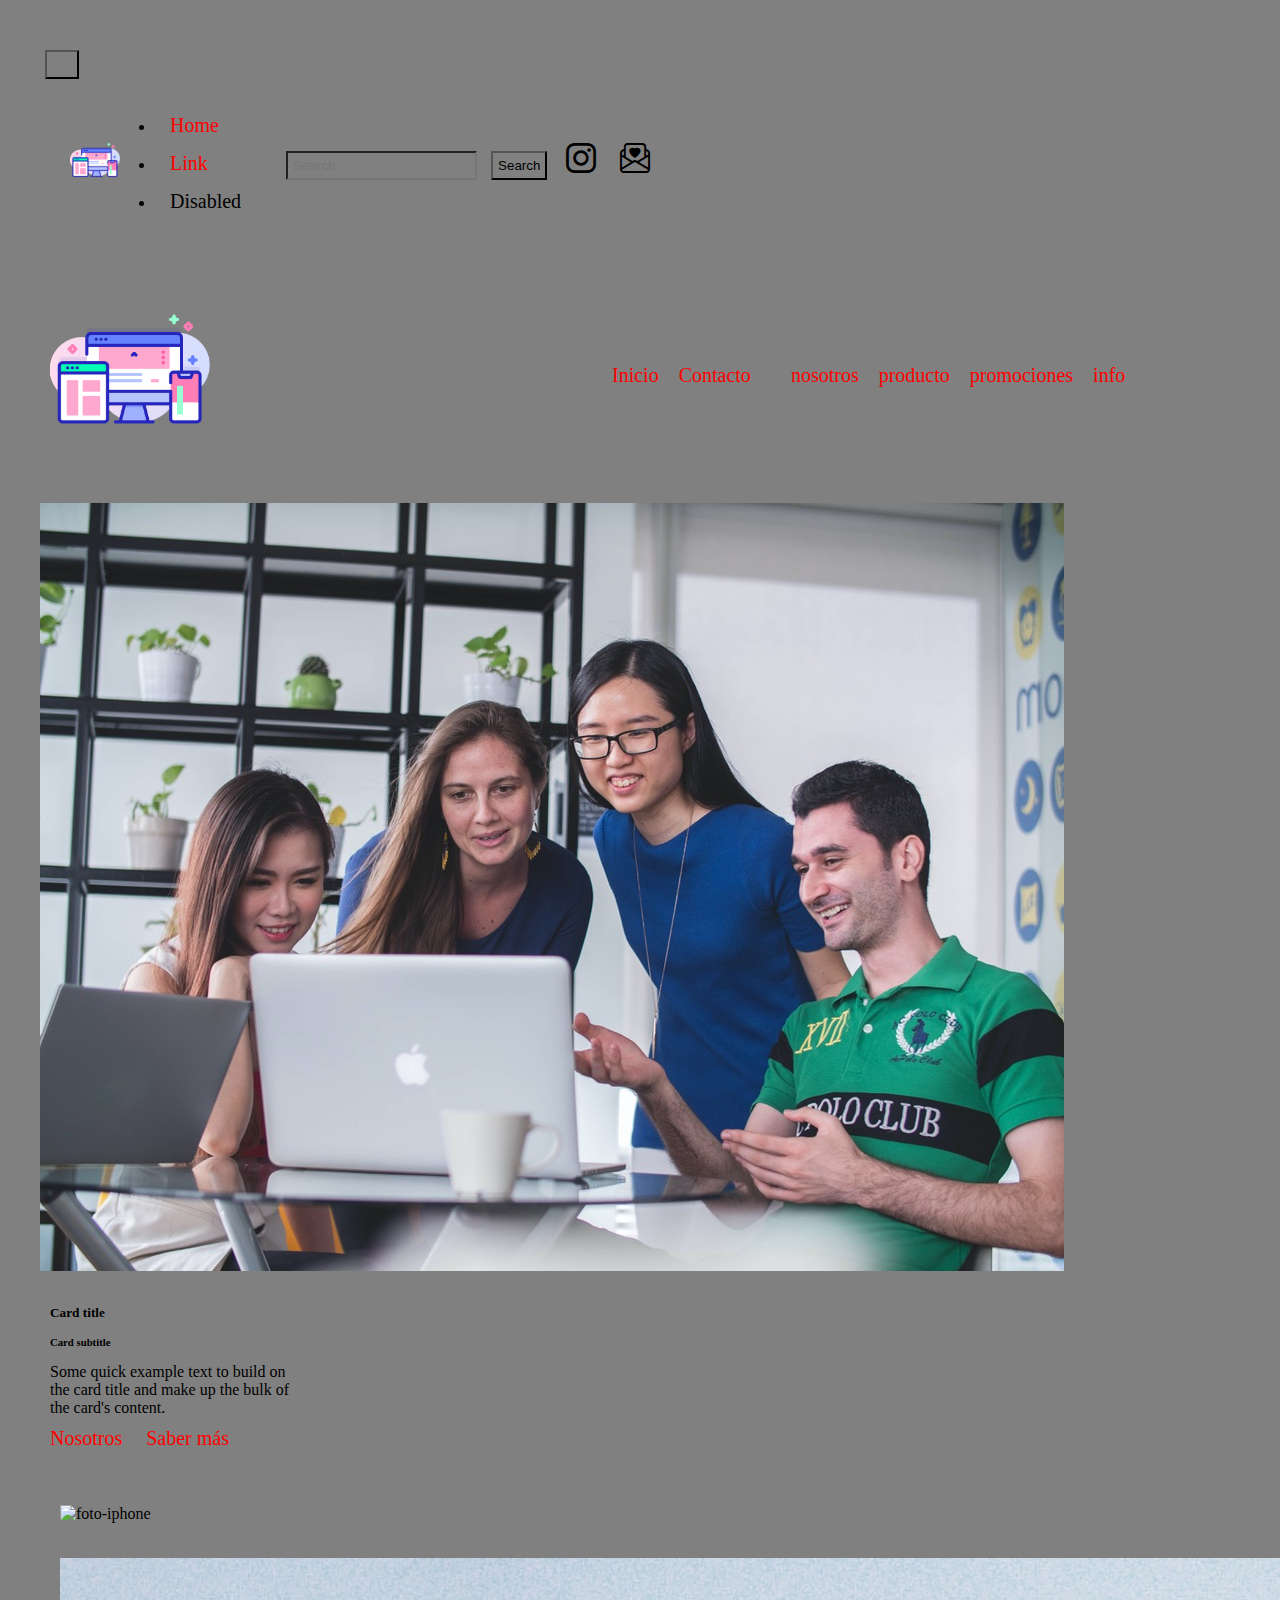
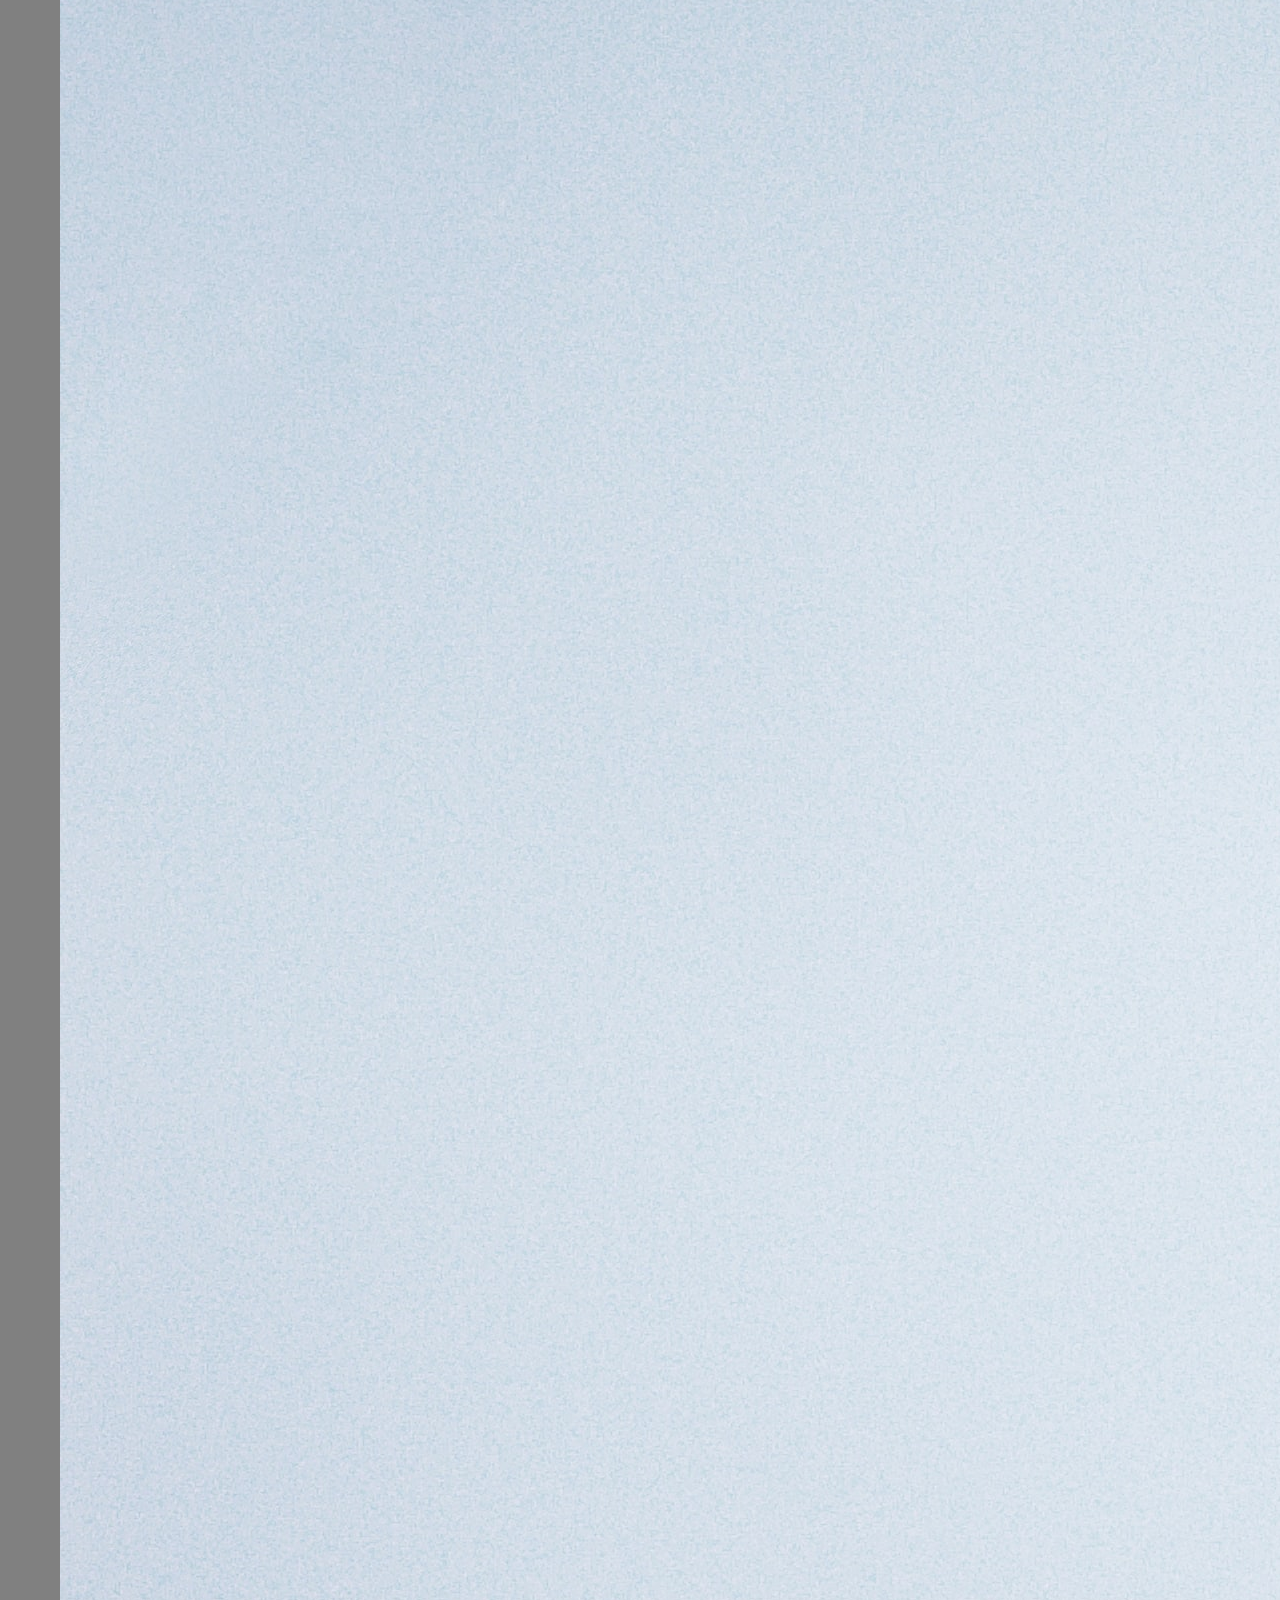
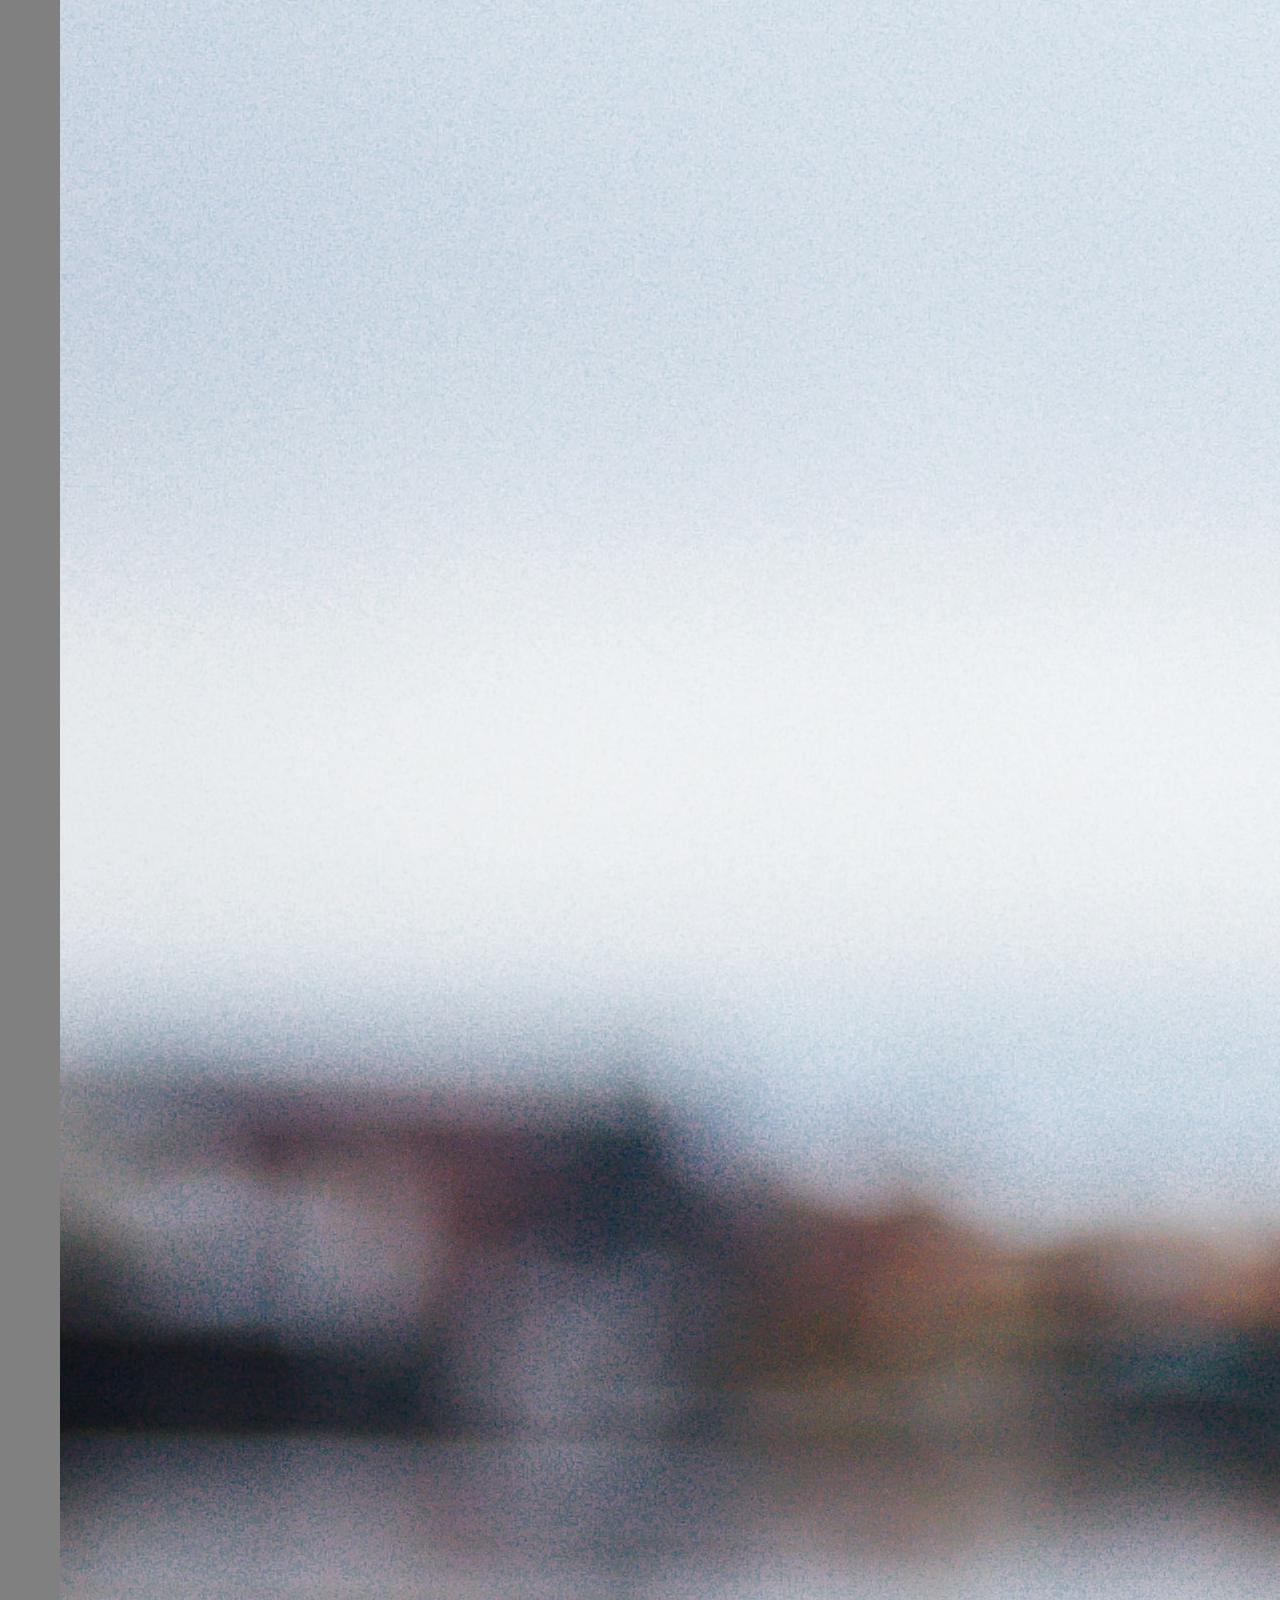
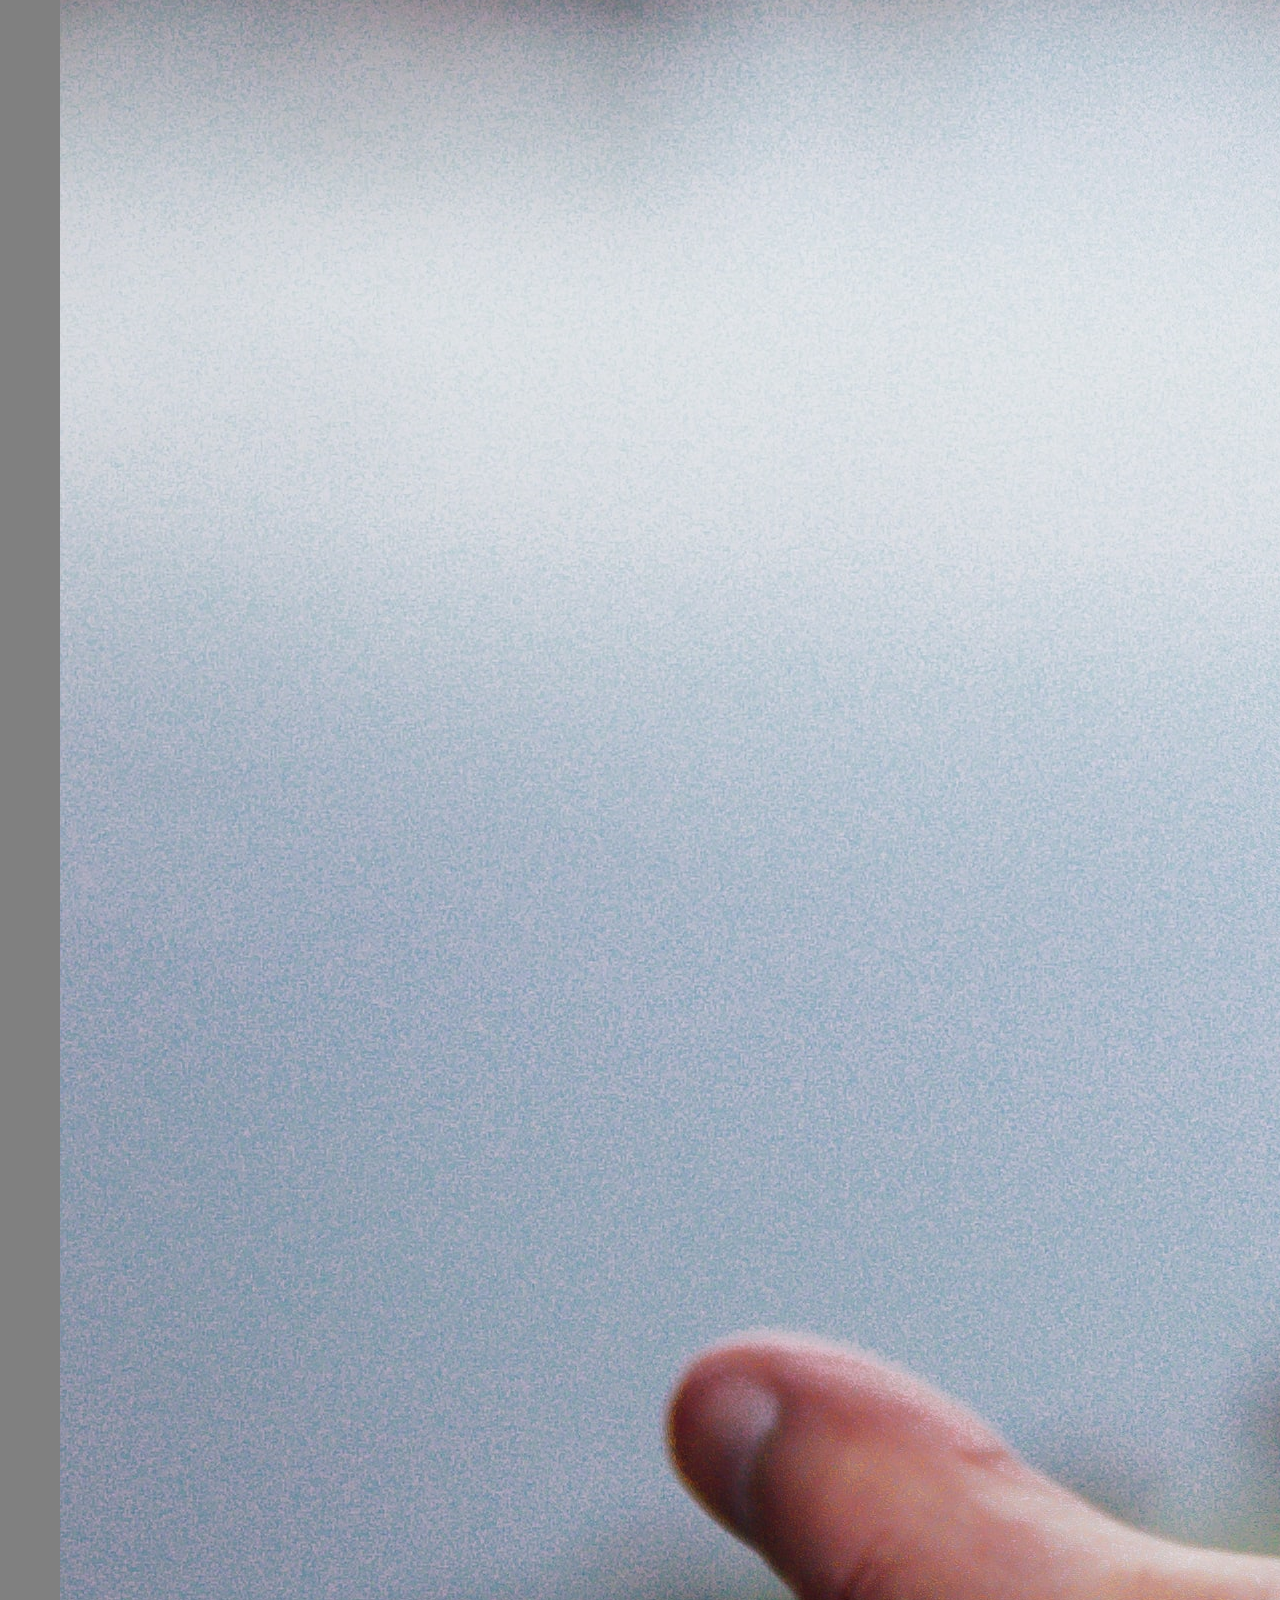
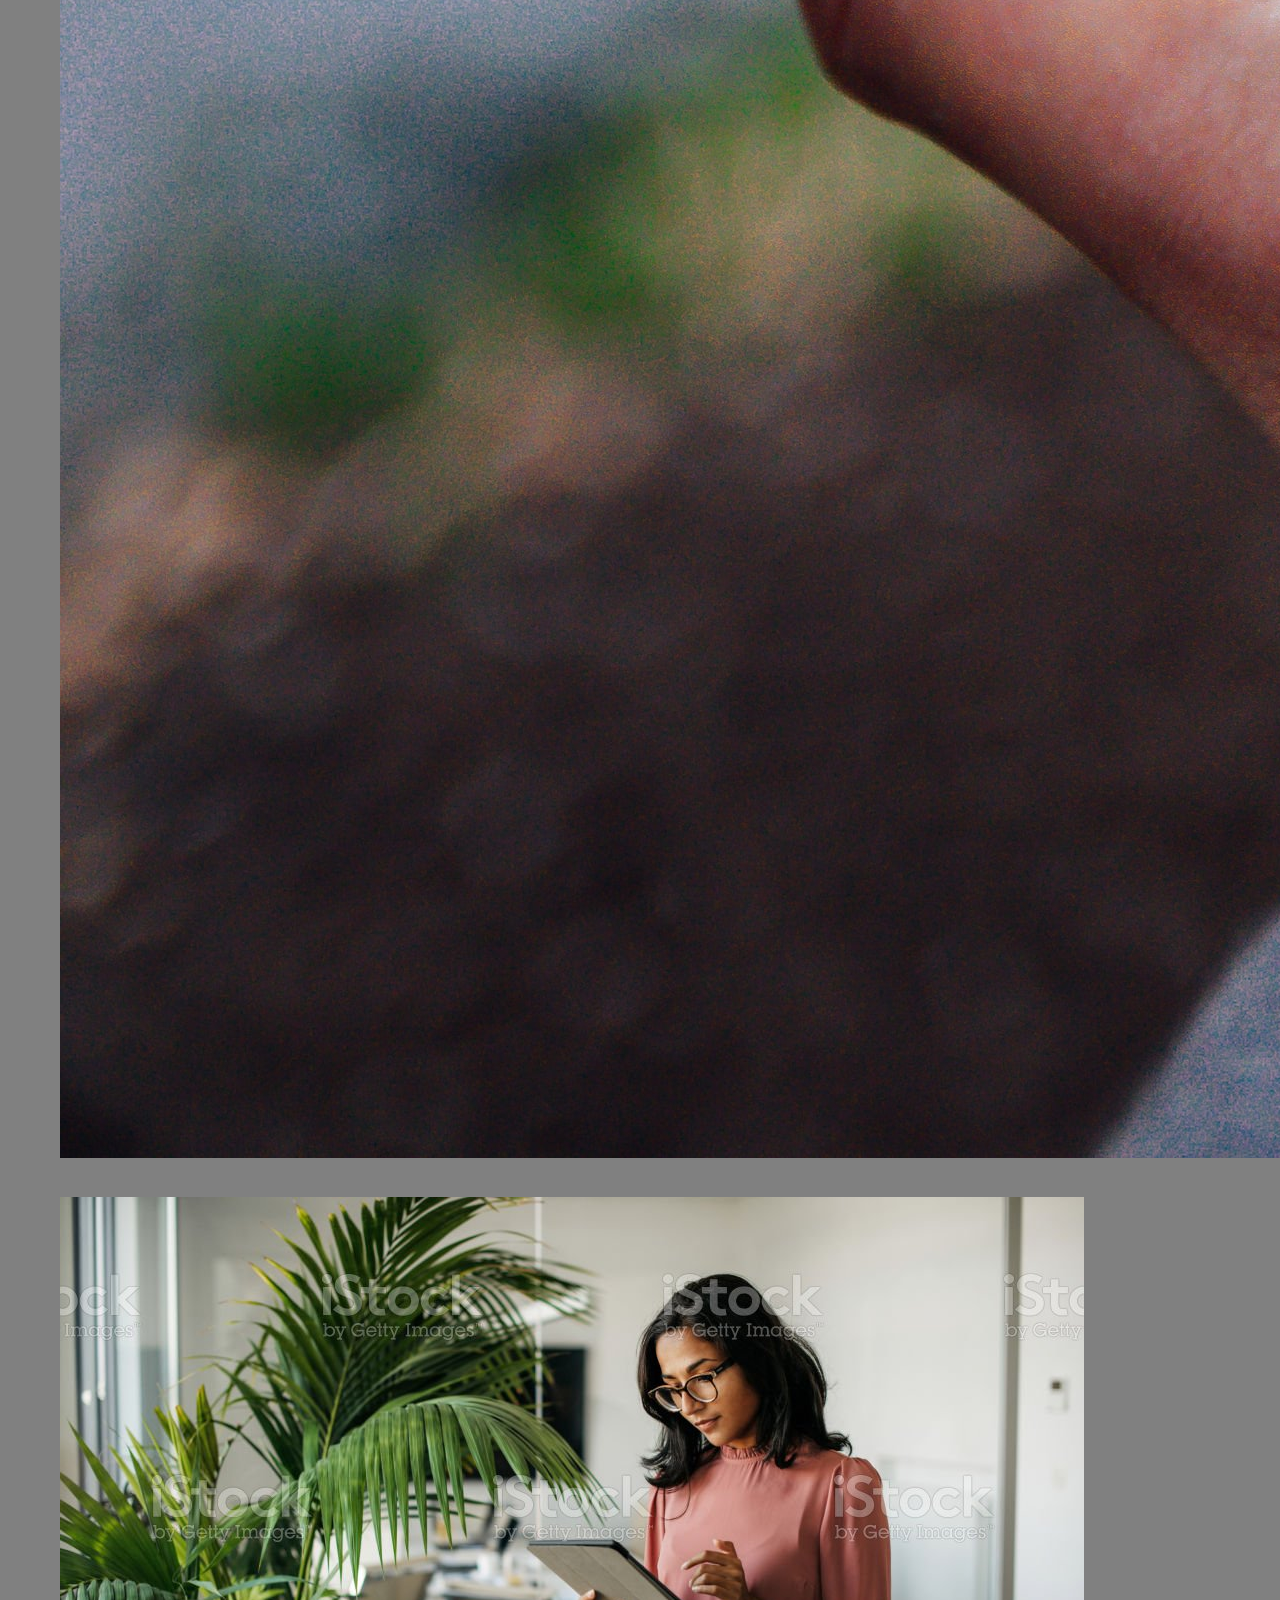
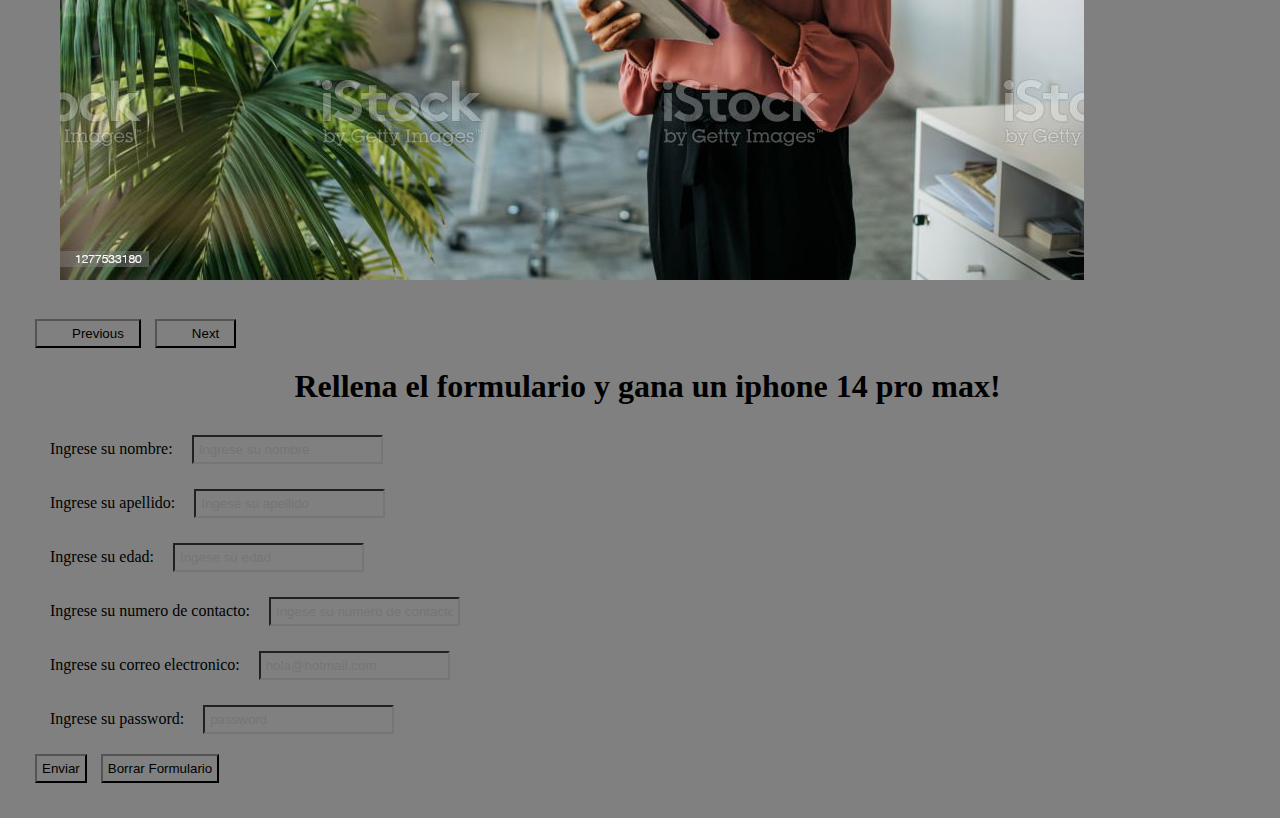
==== pages/contacto.html @ 0f806398 "Nueva barra de navegacion" ====
<!DOCTYPE html>
<html lang="en">
<head>
    <meta charset="UTF-8">
    <meta http-equiv="X-UA-Compatible" content="IE=edge">
    <meta name="viewport" content="width=device-width, initial-scale=1.0">
    <link rel="shortcut icon" href="./recursos/logo/dispositivos.png" type="image/x-icon">
 <link href="https://cdn.jsdelivr.net/npm/bootstrap@5.3.0-alpha1/dist/css/bootstrap.min.css" rel="stylesheet" integrity="sha384-GLhlTQ8iRABdZLl6O3oVMWSktQOp6b7In1Zl3/Jr59b6EGGoI1aFkw7cmDA6j6gD" crossorigin="anonymous">
<script src="https://cdn.jsdelivr.net/npm/bootstrap@5.3.0-alpha1/dist/js/bootstrap.bundle.min.js" integrity="sha384-w76AqPfDkMBDXo30jS1Sgez6pr3x5MlQ1ZAGC+nuZB+EYdgRZgiwxhTBTkF7CXvN" crossorigin="anonymous"></script>
<!--boostrap Icons-->
<link rel="stylesheet"  href="https://cdn.jsdelivr.net/npm/bootstrap-icons@1.10.3/font/bootstrap-icons.css">
   <!--hoja de estilos css-->
   <link rel="stylesheet" href="../css/estilos.css">
    <title>Tienda Movil-Contacto</title>

</head>
<body> 
    <nav class="navbar navbar-expand-lg bg-body-tertiary">
  <div class="container">
    <button class="navbar-toggler" type="button" data-bs-toggle="collapse" data-bs-target="#navbarTogglerDemo01" aria-controls="navbarTogglerDemo01" aria-expanded="false" aria-label="Toggle navigation">
      <span class="navbar-toggler-icon"></span>
    </button>
    <div class="collapse navbar-collapse" id="navbarTogglerDemo01">
      <a class="navbar-brand" href="#">
          <img src="../recursos/logo/dispositivos.png" alt="logo-tiendamovil" width="50">
      </a>
      <ul class="navbar-nav me-auto mb-2 mb-lg-0">
        <li class="nav-item">
          <a class="nav-link active" aria-current="page" href="#">Home</a>
        </li>
        <li class="nav-item">
          <a class="nav-link" href="#">Link</a>
        </li>
        <li class="nav-item">
          <a class="nav-link disabled">Disabled</a>
        </li>
      </ul>
      <form class="d-flex" role="search">
        <input class="form-control me-2" type="search" placeholder="Search" aria-label="Search">
        <button class="btn btn-outline-success" type="submit">Search</button>
        <i class="bi bi-instagram"></i>
        <i class="bi bi-envelope-paper-heart"></i>

      </form>
    </div>
  </div>
</nav>
<nav >
      <a href="../index.html">
     <img class="logo-img" src="../recursos/logo/dispositivos.png" alt="logo-tiendamovil">
      <a/>
      <a href="./index.html">Inicio</a>
      <a href="./contacto.html">Contacto<a/>
      <a href="./nosotros.html">nosotros</a>
      <a href="./productos.html">producto</a>
      <a href="./promociones.html">promociones</a>
   <a href="./info.html">info</a>
</nav>

<div class="card" style="width: 18rem;">
  <img src="../recursos/img/nosotros.jpeg">
  <div class="card-body">
    <h5 class="card-title">Card title</h5>
    <h6 class="card-subtitle mb-2 text-muted">Card subtitle</h6>
    <p class="card-text">Some quick example text to build on the card title and make up the bulk of the card's content.</p>
    <a href="./index.html" class="card-link">Nosotros</a>
     <a href="#" class="btn btn-outline-secondary">Saber más</a>
  </div>
</div>

<div id="carouselExample" class="carousel slide">
  <div class="carousel-inner">
    <div class="carousel-item active">
       <img src="../recursos/img/trab-photo.jpg" class="d-block w-75" alt="foto-iphone">
    </div>
    <div class="carousel-item">
      <img src="../recursos/img/movil2.jpg" class="d-block w-75" alt="foto-iphone">
    </div>
    <div class="carousel-item">
      <img src="../recursos/img/china-photo.jpeg" class="d-block w-100" alt="foto-iphone">
    </div>
  </div>
  <button class="carousel-control-prev" type="button" data-bs-target="#carouselExample" data-bs-slide="prev">
    <span class="carousel-control-prev-icon" aria-hidden="true"></span>
    <span class="visually-hidden">Previous</span>
  </button>
  <button class="carousel-control-next" type="button" data-bs-target="#carouselExample" data-bs-slide="next">
    <span class="carousel-control-next-icon" aria-hidden="true"></span>
    <span class="visually-hidden">Next</span>
  </button>
</div>

<h3>Rellena el formulario y gana un iphone 14 pro max!</h3>

<form action="procesar.php" method="post">
<p>
<label for="name">Ingrese su nombre:</label> 
<input type="text" name="name" placeholder="Ingrese su nombre">  
</p>

<p>
<label for="apellido">Ingrese su apellido:</label>
<input type="text" name="apellido" placeholder="Ingese su apellido">
</p>

<p>
<label for="apellido">Ingrese su edad:</label>
<input type="text" name="edad" placeholder="Ingese su edad">
</p>

<p>
<label for="apellido">Ingrese su numero de contacto:</label>
<input type="text" name="numero" placeholder="Ingese su numero de contacto">
</p>
<p>
<label for="mail">Ingrese su correo electronico:</label>
<input type="text" name="mail" placeholder="hola@hotmail.com">
</p>
<p>
<label for="pass">Ingrese su password:</label>
<input type="text" name="pass" placeholder="password">
</p>

<button type="submit">Enviar</button>
<button type="reset">Borrar Formulario</button>


</form>


      
    
</body>
<script src="./libro/bootstrap/js/bootstrap.bundle.min.js"></script>
</html>
---- css/estilos.css ----
/*Fuentes*/
  @import url('https://fonts.googleapis.com/css2?family=Poppins:ital,wght@0,300;0,500;0,600;1,500&display=swap');

  @font-face {
    font-family: "poppins", sans-serif;
    src: url("./fonts/Poppins");
  }
  
  
  
  /*Selector universal (recetea todo)*/
*{
 margin: 5px;
 padding: 5px;
background-color: gray;

}

h1{
    margin-left: 20px;
    font-family:Cambria,cochin, Georgia, Times, 'Times New Roman',serif;
    font-size: 2 rem;
    font-weight: bolder;
    color: black;
    text-align: center;
  }


h3{
     margin-left: 20px;
    font-family:Cambria,cochin, Georgia, Times, 'Times New Roman',serif;
    font-size: 2rem;
    font-weight: bold;
    color: black;
    text-align: center;
   
}


#border-header{
    border: 5px solid black;
    color: black;
}

#stylo-footer{
 background-color: black;
 width: 100%;
 height: 500px;
 border: 5px solid white;
}

#stylo-footer p{
    color: green;
    text-align: justify;
}

#nosotros{
    width: 100%;
    background-color: hotpink;
    background-size: contain;
  
}

.box-modeling{
    border: 5px solid black;
    ;
    pading: 20px 30px 40px 30px;
    margin: 20px auto;


}


.links-style{
    color: black;
    background-color: whitesmoke; 
   font-family:Cambria,cochin, Georgia, Times, 'Times New Roman',serif; font-family: ;
}
a:hover.links-style{
    color: black;
    background-color: black;
    padding: 10px;
    margin: 50px;
    border: 3px solid white;
    font-family: impact;

}

.logo-img{
    width: 30%;

}

.foto-iphone{
width: 10%;
}

/*Comentario css
Flex-box*/

.flex-conteiner{
border:1px solid black;
background-color: #ccc;
padding: 10px;
margin: 10px 20px;
/*Propiedades de la caja*/
/*Activaos flexbox*/
display: flex;
/*Definimos cual es el eje princial, si es una fila(row) o es una columna (column)*/
flex-direction: row;
/*Defino el desborde o salto de linea*/
flex-wrap: wrap;
/*Alineamos los elementos en el eje principal*/
justify-content: flex-start;
/*Alineamos los elementos en el eje secundario*/
align-items: flex-start;
/*espacio entre lineas*/
/*align-content: space-evenly;*/

}

.caja{
/*box modeling*/

width: 120px;
height: 120px;
border: 1px solid darkred;
margin: 5px;

/*tipografias*/
color: black;
font-weight: bold;
text-align: center;
font-family:  "poppins", sans-serif; 
}

/*Propiedades de los flex-items*/

 .c1{
    background-color: lightblue;
    /*defino el orden de aparicion*/
    order: 3;
}
.c2{
    background-color: lightcoral;
    order: 1;
    /*Derecho a crecer*/
    flex-grow: 5;
}    
.c3{
    background-color: hotpink;
    order: 2;
}

/*CSS GRIDS Practica*/
.grid-container{
    /*box-modeling*/
    width: 90%;
    max-width: 1000px;
    border: 10px solid black;
    margin: auto;
    height: 1000px

    /*tipohgrafia*/
    font-size: 50px;
    text-align: center;

    /*Activar grids*/
    display: grid;
    /*Definimios la cantiadad de columnas y su ancho /with)*/
    grid-template-columns: 100px 200px 300px
    /*Definimos la cantidad de filas y su  alto (height)*/
    grid-template-rows: 100px 200px 200px 100px;
    /*Gutters o huecos entre columnas*/
    colum-gap: 10px;
    /*Gutters o huecos entre filas*/
    row-gap:10px;
    /*Eje horizontal*/
    justify-items: star;
    /*Eje vertical*/
    /*align-items: center;
    */
    /*Muevo todos los elementos en el eje horizontal
    justify-content: center;*/
    /*Muevo todo los elementos del eje vertical
    align-content: end;*/
}
/*divs que estan directamente dentro del grid container*/
.grid-container > div{
    padding: 20px;
    color: #fff;
    background-color: black;
}
/*Grid Area*/
#grilla {
    /*activamos grid*/
    display: grid;
    /*Grid areas*/
    grid-template-areas:
   "nav   header     header"
   "nav   productos  publicidad"
   "nav   servicios  publicidad"
   "nav   footer     footer"  
;
grid-template-columns: 1fr 1fr 1fr;
grid-template-rows: 100px 150px 1fr 75px;
}

.border {
    border: 1px solid black;
}

/*Asignamos las areas*/

#banner {
    display: flex;
    justify-content: center;
    align-items: center;
    font-size: 30px;
    grid-area: header;
    background: lightseagreen;
}
#productos {
    grid-area: productos;
    background: lightcoral;
}

#servicios {
    grid-area: servicios;
    background: pink;
}

#navgrid {
    grid-area: nav;
    background: crimson;
}

aside {
    grid-area: publicidad;
    background: lightblue;
}

footer {
    grid-area: footer;
    background: lightcoral;
}
/*responsive*/
/*por defecto*/
  main {
        background-color: black;
    }



/*Navbar con flexbox*/
nav {
    margin-top: 10px;
    display: flex;
    justifly-content: space-around;
    align-items: center;
}

a {
    font-family:Cambria,cochin, Georgia, Times, 'Times New Roman',serif;
    font-size: 20px;
    color: black;
    text-decoration: none;
    cursor: pointer;
    
}

/*PSEUDOCLASES*/
a:hover { /*(en cuanto se posa el elemento)*/
    background: lightcoral;
    border-radius: 5px;
    padding: 4px;
    color: white;
}

a:active { /*(si hago click)*/
    background: blueviolet;
    color: black;
    border-radius: 5px;
    padding: 5px;
    font-size: 30px;
}

a:link {
    color:red;
}

a:visited {
    color:blue; 
}

/*First and last child*/
.grupo{
    width: 500px;
    margin: 20px auto;
     background-color: whitesmoke;    padding: 10px;
    font-size:20px;

}
.parrafos p:first-child{
background: blueviolet;
color:white;
}

.parrafos p:first-child{
background: greenyellow;
color:white;
}

.parrafos p:last-child{
background: pink ;
color:white;
}

/*first and last type*/

.elementos p:first-of-type{
    background-color: deeppink;
    color: white;
}

.elementos div:first-of-type{
    background-color:  darkred;
    color: white;
}

.elementos div:last-of-type{
    background-color: blue;
    color: white;
}
.elementos p:last-of-type{
    background-color: deeppink;
    color: white;
}

/*th-child and nth-last-child*/
/*.lista :nth-last-child(3){
background: royalblue;
color: white;
}*/

.lista :nth-child(even ){
    background: lightcoral;
}

/*BEM*/
.contenedor{
    max-width: 500px;
    width: 100%;
    margin-left: 15px;
    margin-top: 20px;
    padding: 10px;
}

.tarjeta{
    width: 400px;
    border: 5px solid black;
    text-align: center;

}


.tarejta__miniatura{
    height: 200px;
    border: 5px solid black;
    text-align: center;

}

.tarjeta__imagen{
    padding-top: 20px;
    height: 20%;
}

.tarjeta__textos{
    font-family: 'Lucida sans', 'Lucida Sans Regular', 'Lucida Grande', 'Lucida Sans Unicode', Genova, Verdana, sans-serif;
    font-size: 18px;
    margin-bottom: 20px;
    color:black;
}

.tarjeta__titulo {
    font-size: 30px;
    text-align: center;

}

.tarjeta__titulo--negrita{
    font-weight: bold;

}

.tarjeta_enlace{
    color: hotpink;
    padding: 10px auto;
    font-size: 20px;
    text-transform: uppercase;
}
.tarjeta_parrafo{
    max-width: 10%;
    line-height: 20px;
    margin-top: 10px;
    margin-bottom: 10px;
    font-size: 16px;
    
}

.boton {
    font-size: 14px;
    padding: 8px 35px;
    background: lightcoral;
    border: 25px;
    text-decoration: none;
    color: white;

}
/*Modificador*/
.boton--alternativo{
    font-size: 20px;
    font-weight: bold;
    padding: 10px black;

}

/*bem afterclass*/
/*defino los estilos de mi bloqyes*/
.promociones{
    width: 500px;
    border: 1px solid black;
    text-align: center;
}
/*defino los estilos de mi primer elemento de bloque promociones*/
.promociones__imagenes{
    width: 70%;

}

.promociones__titulo{
    font-size: 35px;
    font-weight: 500px;
    font-family:Cambria,cochin, Georgia, Times, 'Times New Roman',serif;

}

.promociones__titulo--alternativo{
font-size: 40px;
color: blue;
}

.navbar-collapse{
    display: flex;
    justify-content: space-between;
    align-items: center;
}



.card {
    width: 30%;

}

.card2{
    width: 10%;
    height: 20%;
}

.bi-instagram{
    font-size: 30px;
    color-scheme: ;
}

.bi-envelope-paper-heart{
    font-size: 30px;
    color: black;
}


/*Grid Areas, responsive*/
 
/*boostrap responsive*/


/*@media screen and (min-width: 992px){
.navbar-brand {
    display: none;
}*/


/*MEDIA QUERIES*/
@media screen and (max-width: 479px){
   #grilla {
    height: 500px;
    display: grid;
    grid-template-areas: 
    "nav"
    "header"
    "productos"
    "servicios"
    "publicidad"
    "footer"
;
grid-template-columns: 100%;
grid-template-rows: repeat(6,1fr);
   }

    }

@media screen and (min-width: 480px) and (max-width: 700px){
main {
    background-color: black;
}
h3 {
      font-family:Cambria,cochin, Georgia, Times, 'Times New Roman',serif;
      font-size: 80px;
      font-weight:lighter;
      color: blue;
      text-align: center;
}

}

@media screen and (min-width: 701px) and (max-width: 1200px){
    main {
        background-color: whitesmoke;
    }
}
<!-- grid container nosoros -->
 

   #grilla-nosotros {
    /*activamos grid*/
    display: grid;
    /*Grid areas*/
    grid-template-areas:
   "nav   header     header"
   "nav   ofertas  publicidad"
   "nav   servicios  envios"
   "nav   footer     footer"  
;
grid-template-columns: 1fr 1fr 1fr;
grid-template-rows: 100px 150px 1fr 75px;
}



#uno {
     display: flex;
    justify-content: center;
    align-items: center;
    font-size: 30px;
    grid-area: header;
    background: lightseagreen;
}

#dos {
grid-area: ofertas;
 background: navajowhite;
}

#tres {
grid-area: servicios;
 background: lightcoral;
}

#cuatro {
grid-area: footer;
 background: lightgrey;
}

/*RESPONSIVE NOSOTROS_ MEDIA QUERIES*/

@media screen and (max-width: 479px){
   #grilla-nosotros{
    height: 500px;
    display: grid;
    grid-template-areas: 
    "nav"
    "header"
    "productos"
    "servicios"
    "publicidad"
    "footer"
;
grid-template-columns: 100%;
grid-template-rows: repeat(6,1fr);
   }

    }

@media screen and (min-width: 480px) and (max-width: 700px){
main {
    background-color: black;
    
}
h3 {
      font-family:Cambria,cochin, Georgia, Times, 'Times New Roman',serif;
      font-size: 80px;
      font-weight:lighter;
      color: blue;
      text-align: center;
}

}

@media screen and (min-width: 701px) and (max-width: 1200px){
    main {
        background-color: whitesmoke;
    }
}
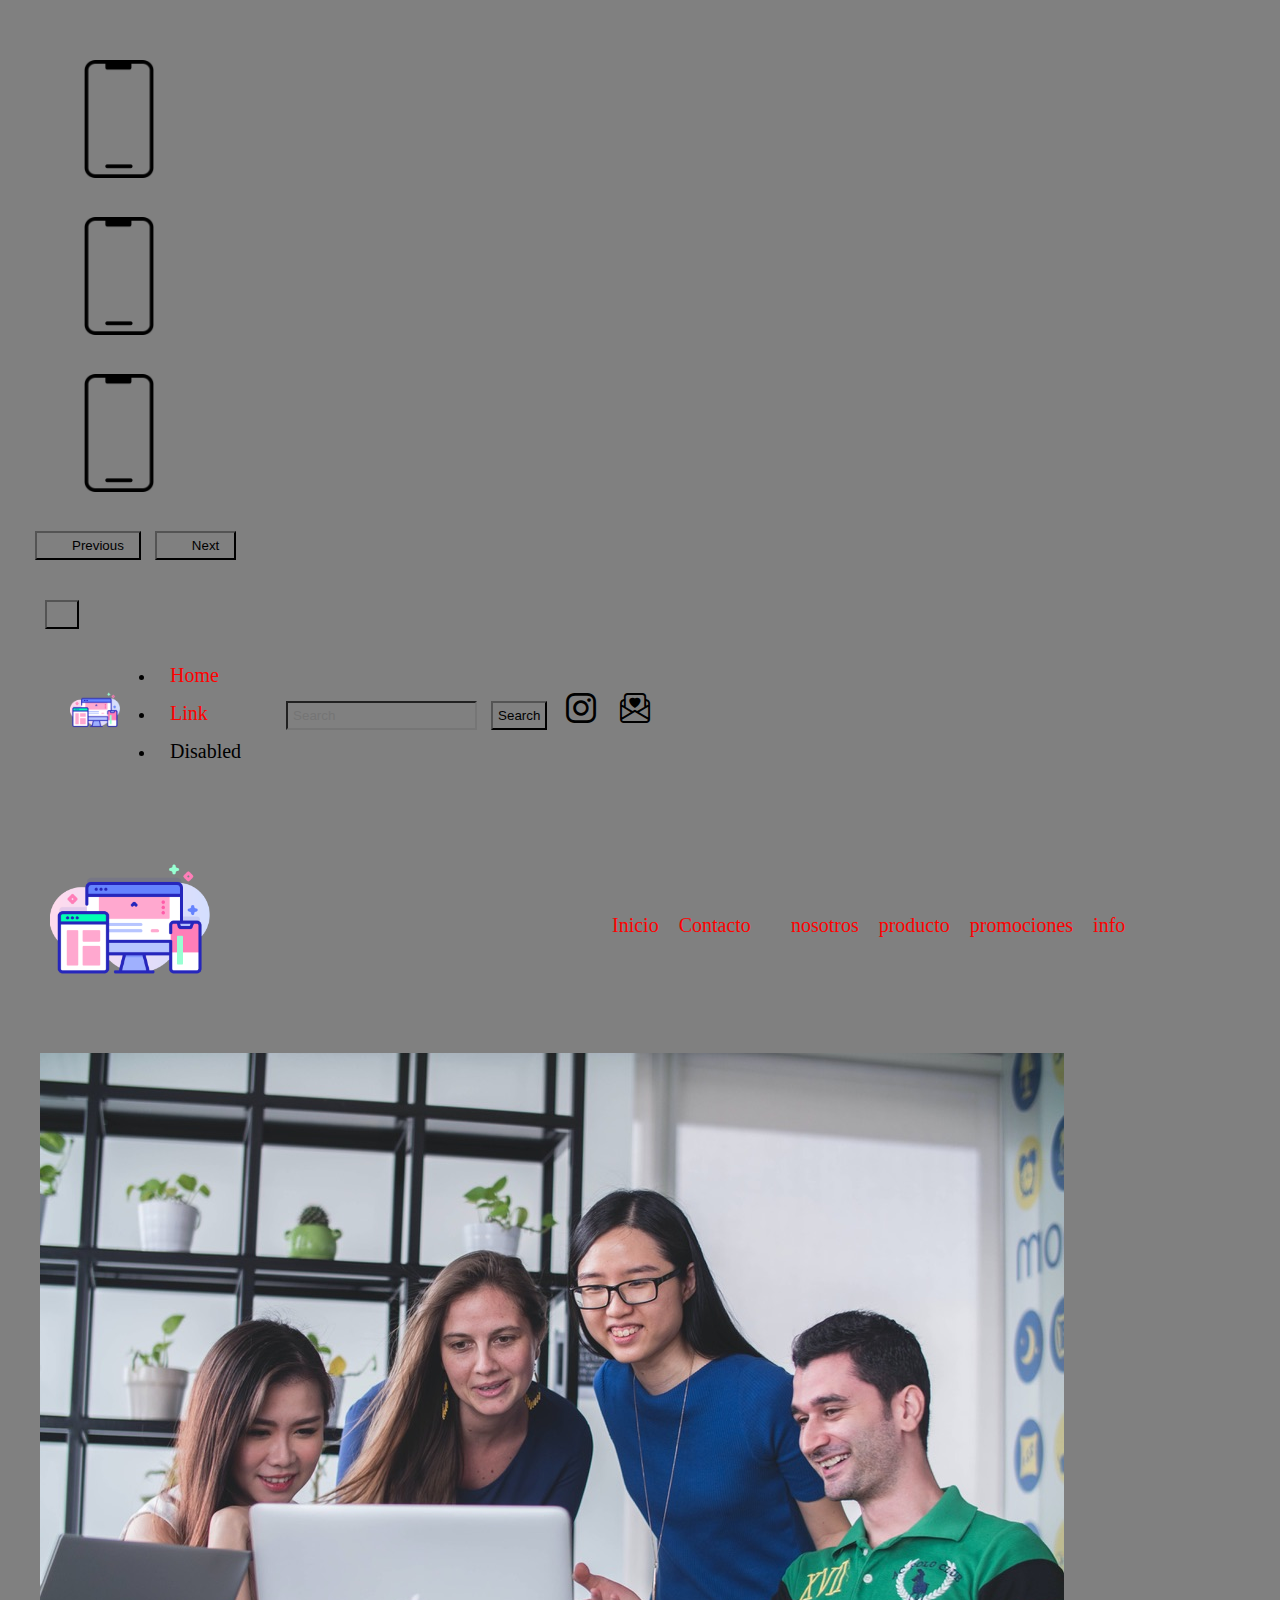
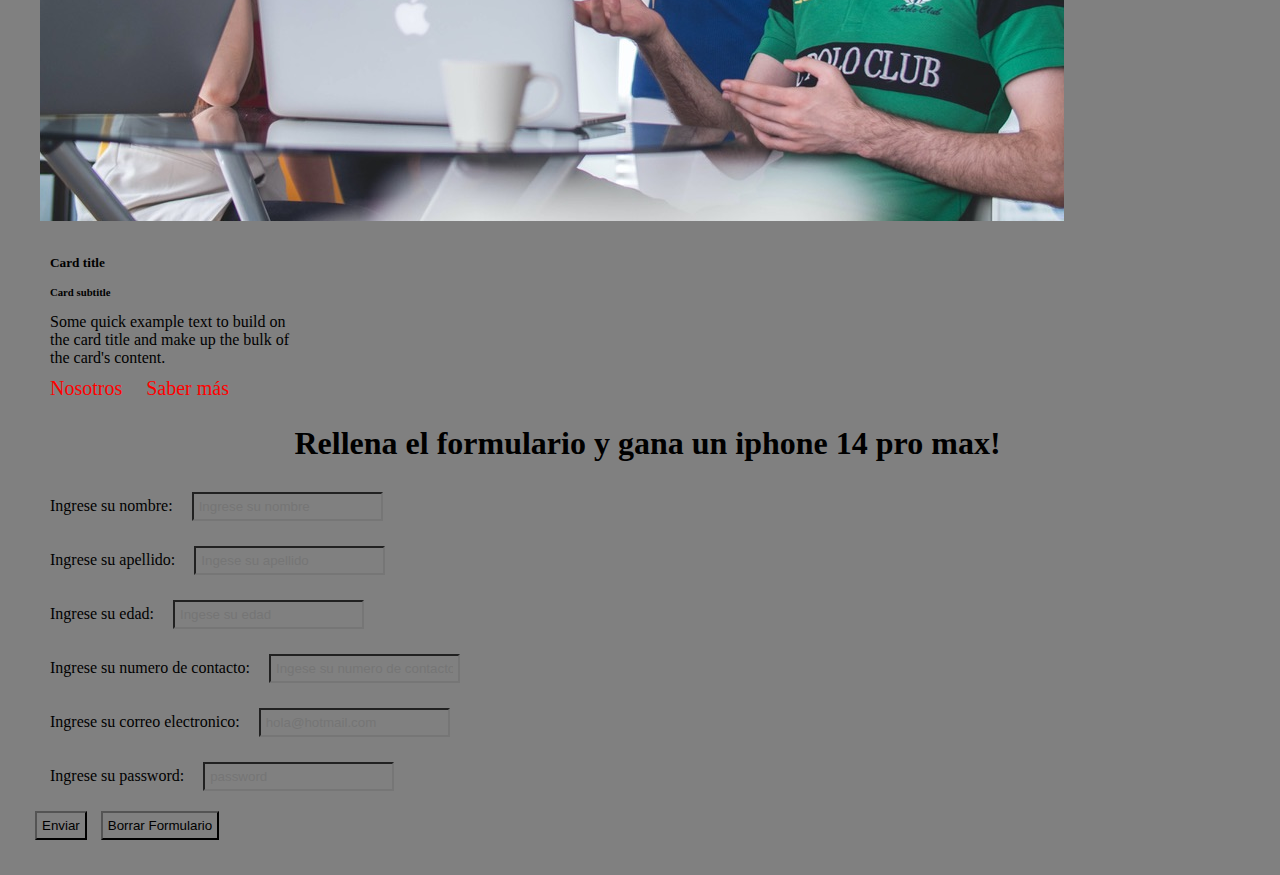
==== commit 6dc6bce8: "arreglo linkeo nav" ====
--- a/pages/contacto.html
+++ b/pages/contacto.html
@@ -13,6 +13,27 @@
    <link rel="stylesheet" href="../css/estilos.css">
     <title>Tienda Movil-Contacto</title>
 
+<div id="carouselExample" class="carousel slide">
+  <div class="carousel-inner">
+    <div class="carousel-item active">
+       <img src="../recursos/img/icono-movil.png" class="icono-iphone" alt="icono-iphone">
+    </div>
+    <div class="carousel-item">
+      <img src="../recursos/img/icono-movil.png" class="icono-iphone" alt="icono-iphone">
+    </div>
+    <div class="carousel-item">
+      <img src="../recursos/img/icono-movil.png" class="icono-iphone" alt="icono-movil">
+    </div>
+  </div>
+  <button class="carousel-control-prev" type="button" data-bs-target="#carouselExample" data-bs-slide="prev">
+    <span class="carousel-control-prev-icon" aria-hidden="true"></span>
+    <span class="visually-hidden">Previous</span>
+  </button>
+  <button class="carousel-control-next" type="button" data-bs-target="#carouselExample" data-bs-slide="next">
+    <span class="carousel-control-next-icon" aria-hidden="true"></span>
+    <span class="visually-hidden">Next</span>
+  </button>
+</div>
 </head>
 <body> 
     <nav class="navbar navbar-expand-lg bg-body-tertiary">
@@ -26,7 +47,7 @@
       </a>
       <ul class="navbar-nav me-auto mb-2 mb-lg-0">
         <li class="nav-item">
-          <a class="nav-link active" aria-current="page" href="#">Home</a>
+          <a class="nav-link active" aria-current="page" href="../index.html">Home</a>
         </li>
         <li class="nav-item">
           <a class="nav-link" href="#">Link</a>
@@ -68,27 +89,7 @@
   </div>
 </div>
 
-<div id="carouselExample" class="carousel slide">
-  <div class="carousel-inner">
-    <div class="carousel-item active">
-       <img src="../recursos/img/trab-photo.jpg" class="d-block w-75" alt="foto-iphone">
-    </div>
-    <div class="carousel-item">
-      <img src="../recursos/img/movil2.jpg" class="d-block w-75" alt="foto-iphone">
-    </div>
-    <div class="carousel-item">
-      <img src="../recursos/img/china-photo.jpeg" class="d-block w-100" alt="foto-iphone">
-    </div>
-  </div>
-  <button class="carousel-control-prev" type="button" data-bs-target="#carouselExample" data-bs-slide="prev">
-    <span class="carousel-control-prev-icon" aria-hidden="true"></span>
-    <span class="visually-hidden">Previous</span>
-  </button>
-  <button class="carousel-control-next" type="button" data-bs-target="#carouselExample" data-bs-slide="next">
-    <span class="carousel-control-next-icon" aria-hidden="true"></span>
-    <span class="visually-hidden">Next</span>
-  </button>
-</div>
+
 
 <h3>Rellena el formulario y gana un iphone 14 pro max!</h3>
 
--- a/css/estilos.css
+++ b/css/estilos.css
@@ -480,7 +480,9 @@
     color: black;
 }
 
-
+.icono-iphone{
+    width: 10%;
+}
 /*Grid Areas, responsive*/
  
 /*boostrap responsive*/
